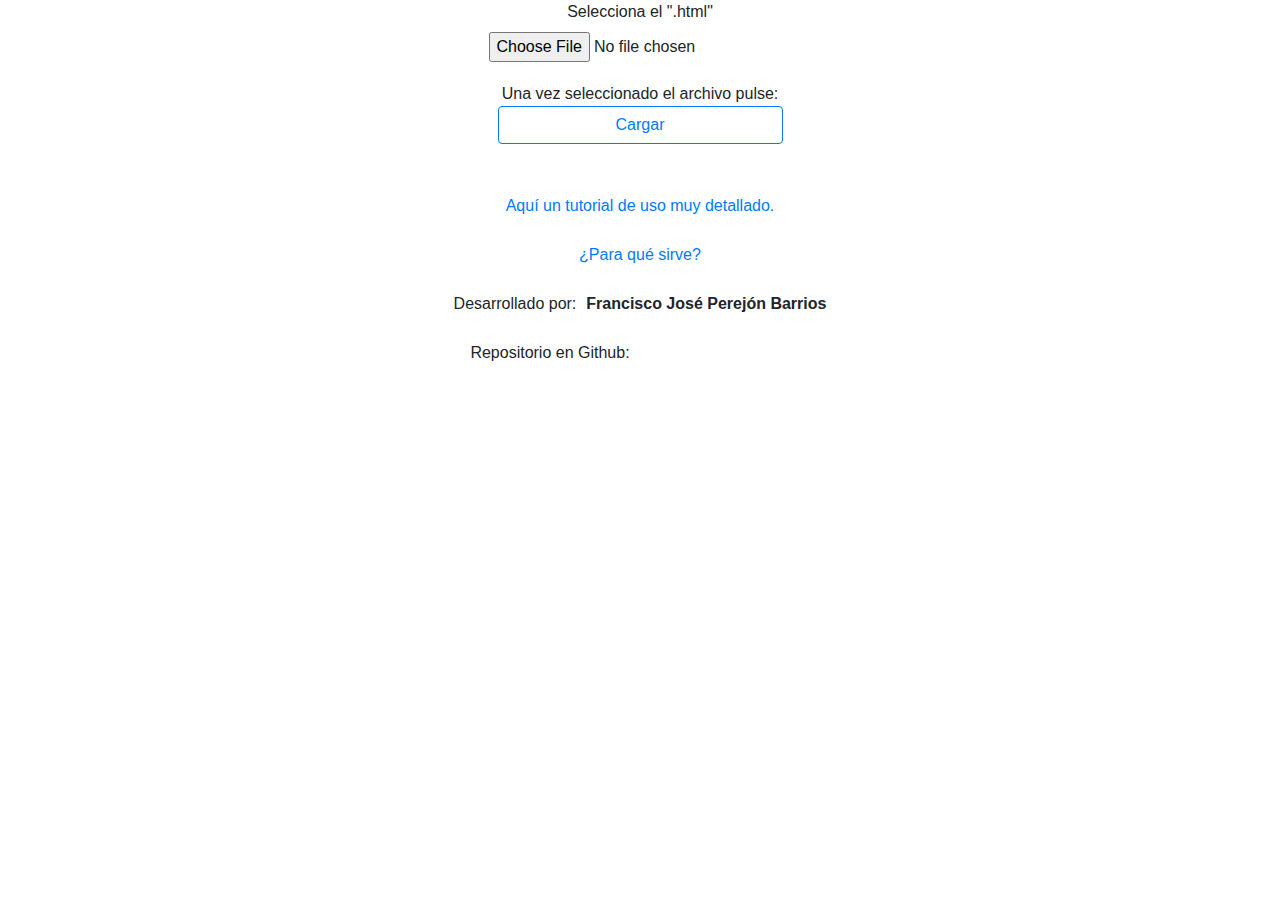
==== index.html @ 7d4885a4 "fix: Se ha mejorado el tutorial" ====
<!doctype html>
<html lang="en">
  <head>
    <title>AgrupaForm</title>
    <link rel="icon" type="image/png" href="resources/groupIcon.png">
    <!-- Required meta tags -->
    <meta charset="utf-8">
    <meta name="viewport" content="width=device-width, initial-scale=1, shrink-to-fit=no">
    <link rel="stylesheet" type="text/css" href="resources/sheet.css">

    <!-- Bootstrap CSS -->
    <link rel="stylesheet" href="https://stackpath.bootstrapcdn.com/bootstrap/4.3.1/css/bootstrap.min.css" integrity="sha384-ggOyR0iXCbMQv3Xipma34MD+dH/1fQ784/j6cY/iJTQUOhcWr7x9JvoRxT2MZw1T" crossorigin="anonymous">
  </head>
  <body>

    <div class="container">
        <div id="seccion1">
            
            <div class="row justify-content-center">
                <label for="input-file">Selecciona el ".html"</label>
            </div>
            <div class="row justify-content-center">
                <input type="file" id="input-file">
            </div>
            <div class="row justify-content-center" style="margin-top: 20px;">
                Una vez seleccionado el archivo pulse:
            </div>
            <div class="row justify-content-center">
                <button id="cargar" class="col-3 btn btn-outline-primary">Cargar</button>
            </div>
            <div class="row justify-content-center" style="margin-top: 50px;">
                <a href="./tutorial.html">Aquí un tutorial de uso muy detallado.</a>
            </div>
            <div class="row justify-content-center" style="margin-top: 25px;">
                <a href="#dialogosirve" data-toggle="modal" data-target="#dialogosirve">¿Para qué sirve?</a>
                <div class="modal fade" id="dialogosirve">
                    <div class="modal-dialog modal-lg modal-dialog-centered">
                      <div class="modal-content" style="text-align: justify;">
                  
                        <!-- cabecera del diálogo -->
                        <div class="modal-header">
                          <h4 class="modal-title">¿Para qué sirve?</h4>
                          <button type="button" class="close" data-dismiss="modal">X</button>
                        </div>
                  
                        <!-- cuerpo del diálogo -->
                        <div class="modal-body">
                            Es una aplicación que permite analizar en profundidad los resultados de las encuestas de GoogleForms. Se 
                            podrá seleccionar <strong>aquellas respuestas</strong> en las que estemos interesados para <strong>combinar y segregar 
                            sus datos</strong>. <br><br>
                            Por ejemplo, se podrían segregar los datos por género, edad, destino de preferencia y medio 
                            de transporte, de tal manera que podremos ver el porcentaje de respuestas de aquellas personas de género 
                            femenino,
                            edad entre 18-25 años que quieran viajar por España en avión.
                            <br><br>
                            <a href="./tutorial.html">Aquí más detallado el proceso.</a>
                        </div>
                  
                        <!-- pie del diálogo -->
                        <div class="modal-footer">
                          <button type="button" class="btn btn-secondary" data-dismiss="modal">Cerrar</button>
                        </div>
                  
                      </div>
                    </div>
                  </div> 
            </div>

            <div class="row justify-content-center">

                <script src="https://unpkg.com/@lottiefiles/lottie-player@latest/dist/lottie-player.js"></script>
                <lottie-player src="https://assets4.lottiefiles.com/private_files/lf30_vdqxTM.json" id="animacion1"  background="transparent"  speed="1"    loop autoplay></lottie-player>
                
            </div>
            
            <div style="margin-top:25px" class="row justify-content-center">
                Desarrollado por: <strong style="margin-left: 10px;"> Francisco José Perejón Barrios</strong>
               
            </div>
            <div style="margin-top:25px" class="row justify-content-center">
               Repositorio en Github: <iframe style="margin-left: 10px;" src="https://ghbtns.com/github-btn.html?user=franpb14&repo=AgrupaForm&type=watch&count=false&size=large&v=2" frameborder="0" scrolling="0" width="170" height="30" title="GitHub"></iframe>

            </div>
                </div>
        <div class="desaparece">
           <center><a href="http://www.websmultimedia.com/contador-de-visitas-gratis" title="Contador De Visitas Gratis">
                <img style="border: 0px solid; display: inline;" alt="contador de visitas" src="http://www.websmultimedia.com/contador-de-visitas.php?id=288815"></a><br><a href='http://www.websmultimedia.com/contador-de-visitas-gratis'>Contador de visitas</a><br><a href='http://www.websmultimedia.com/diseno-logotipos'>presupuesto logotipo</a></center>
            <textarea id="content-target"></textarea>
            <div id="tabla"></div>
        </div>

        <br>

        <div id="seccion2">
            <div class="row justify-content-center">
                Selecciona las columnas por las que desea agrupar (Por edad, sector, alguna pregunta...)
                <br>
                Recuerda que si en el excel aparece en la columna B es el numero 1, la C el 2, D-3...
                <br>
                Pon estos números separados por comas (1,2,3):
            </div>
            <div class="row justify-content-center">
                <input id="agrupacion" type="text" ></input>
                <button id="agrupar" class="btn btn-outline-primary">agrupar</button>
                
            </div>
            <div class="row justify-content-center">
                <script src="https://unpkg.com/@lottiefiles/lottie-player@latest/dist/lottie-player.js"></script>
                <lottie-player src="https://assets6.lottiefiles.com/datafiles/6WfDdm3ooQTEs1L/data.json" id="animacion2"  background="transparent"  speed="1"    loop autoplay></lottie-player>
            </div>
               
        </div>
        
        <div id="seccion3">
            <div class="row justify-content-center">
                Igual que con las agrupaciones, selecciona la columna de la que quiere ver la estadística (solo una, sin comas, se puede ir cambiando):
            </div>
            <div class="row justify-content-center">
            
            </div>
            <div class="row justify-content-center">
                <input id="npregunta" type="text"></input>
                
            </div>
            <div class="row justify-content-center" style="margin-top: 20px;">
                Selecciona el tipo de pregunta a estudiar:
                <select id="tipoRespuesta">
                    <option selected>posibilidad de una única respuesta</option>
                    <option >posibilidad de multirrespuesta</option>
                </select>
            </div>
            <div class="row justify-content-center" style="margin-top: 10px">
                <button id="llamarfuncion" class="btn btn-outline-primary">Ver estadísticas</button>

                <!-- Button trigger modal -->
                <input type="image" src="resources/setting.svg" style="width: 30px; margin-left: 10px;"  data-toggle="modal" data-target="#exampleModalCenter">
                
                </input>
                <!-- Modal -->
            <div class="modal fade" id="exampleModalCenter" tabindex="-1" role="dialog" aria-labelledby="exampleModalCenterTitle" aria-hidden="true">
                <div class="modal-dialog modal-dialog-centered" role="document">
                    <div class="modal-content">
                    <div class="modal-header">
                        <h5 class="modal-title" id="exampleModalLongTitle">Ajustes de visualizado</h5>
                        <button type="button" class="close" data-dismiss="modal" aria-label="Close">
                        <span aria-hidden="true">&times;</span>
                        </button>
                    </div>
                    <div class="modal-body">
                        Si ya has cargado una estadística tienes que volver a pulsar <strong>"Ver estadísticas"</strong><br>
                        <label for="colores" class="col-form-label">Colores:</label>
                        <input type="text" class="form-control" id="colores" placeholder='#8FBC8F,#7FFFD4,#D2691E'>
                        
                        <span style="color: grey;">*Por defecto vienen cargados diez colores, rellenar esta opción si se quiere usar colores propios, o si hay más de diez opciones</span>
                        <br>
                        <label for="visualizacion" class="col-form-label">Visualización:</label>
                        <select class="form-control" id="visualizacion">
                            <option selected>pie</option>
                            <option>bar</option>
                            <option>doughnut</option>
                        </select>
                    </div>
                    <div class="modal-footer">
                        <button type="button" class="btn btn-secondary" data-dismiss="modal">Cerrar</button>
                        <button type="button" id="savechanges" data-dismiss="modal" class="btn btn-primary">Guardar cambios</button>
                    </div>
                    </div>
                </div>
            </div>  
            
            </div>
            
               </div>

        <div id="resultado" style="margin-top: 20px;">
            
              
            <div class="row justify-content-center">
                <strong><div id="tituloPregunta" ></div></strong>
            </div>  
            <div class="row justify-content-center">
                Elige las agrupaciones:
            </div>  
            <div class="row justify-content-center">     
                <div id="desplegables"></div>
            </div>
            <div class="row justify-content-center">
                <div id="numTotalesRespuestas" ></div>
            </div>  
            <div class="row justify-content-center">
                <div id="escribeRespuestas" ></div>
            </div>  
            
    
                
            <div id="generador"></div>
        </div>
    </div>

        <script src="https://cdn.jsdelivr.net/npm/chart.js@2.8.0"></script>
        <script src="./carga.js"></script>
        <script src="./cargaAgrupaciones.js"></script>
        <script src="./dibujaGrafico.js"></script>
        <script>
            
            
            
        </script>




    <script src="https://code.jquery.com/jquery-3.3.1.slim.min.js" integrity="sha384-q8i/X+965DzO0rT7abK41JStQIAqVgRVzpbzo5smXKp4YfRvH+8abtTE1Pi6jizo" crossorigin="anonymous"></script>
    <script src="https://cdnjs.cloudflare.com/ajax/libs/popper.js/1.14.7/umd/popper.min.js" integrity="sha384-UO2eT0CpHqdSJQ6hJty5KVphtPhzWj9WO1clHTMGa3JDZwrnQq4sF86dIHNDz0W1" crossorigin="anonymous"></script>
    <script src="https://stackpath.bootstrapcdn.com/bootstrap/4.3.1/js/bootstrap.min.js" integrity="sha384-JjSmVgyd0p3pXB1rRibZUAYoIIy6OrQ6VrjIEaFf/nJGzIxFDsf4x0xIM+B07jRM" crossorigin="anonymous"></script>
  
</body>
</html>
---- resources/sheet.css ----
.desaparece{
    position:absolute;
    left: -20000px;
}
#seccion2{
    position:absolute;
    left:-2500px;
    transition:left 1s linear;
}
#seccion3{
    position: absolute;
    left:-2500px;
    transition:left 1s linear;
}
#animacion1{
    margin-left:20%;
    width: 75%;
}
#animacion2{
    margin-left:10%;
    width: 60%;
}
#resultado{
    opacity: 0;
}
@media only screen and (max-width: 600px) {
    #animacion2 {
      width:100%;
      margin-left: 0%;
    }
    #animacion1{
        margin-left:0%;
        width: 100%;
    }
  }
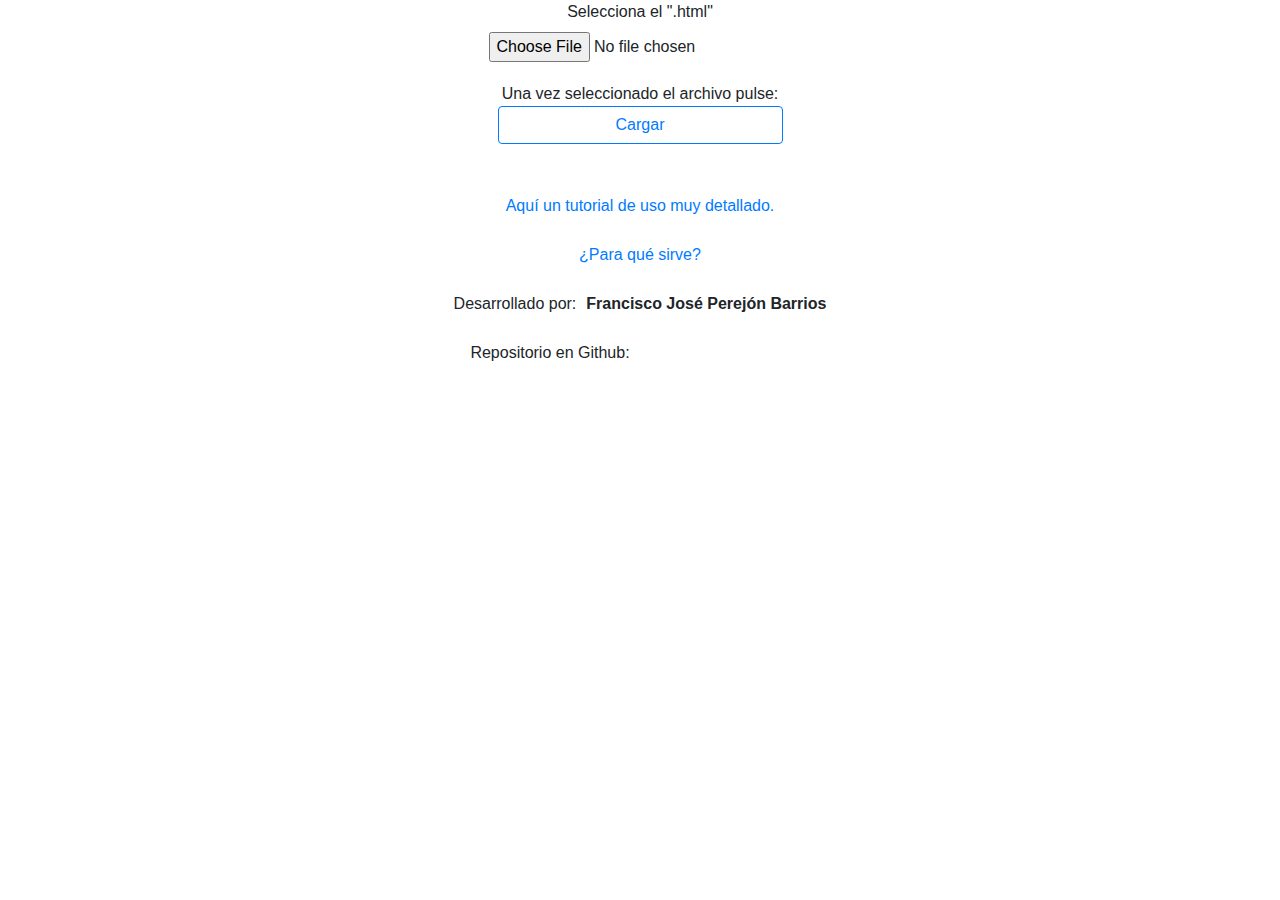
==== commit 5f7b427b: "pequeñas faltas de ortografía" ====
--- a/index.html
+++ b/index.html
@@ -46,7 +46,7 @@
                         <!-- cuerpo del diálogo -->
                         <div class="modal-body">
                             Es una aplicación que permite analizar en profundidad los resultados de las encuestas de GoogleForms. Se 
-                            podrá seleccionar <strong>aquellas respuestas</strong> en las que estemos interesados para <strong>combinar y segregar 
+                            podrán seleccionar <strong>aquellas respuestas</strong> en las que estemos interesados para <strong>combinar y segregar 
                             sus datos</strong>. <br><br>
                             Por ejemplo, se podrían segregar los datos por género, edad, destino de preferencia y medio 
                             de transporte, de tal manera que podremos ver el porcentaje de respuestas de aquellas personas de género 
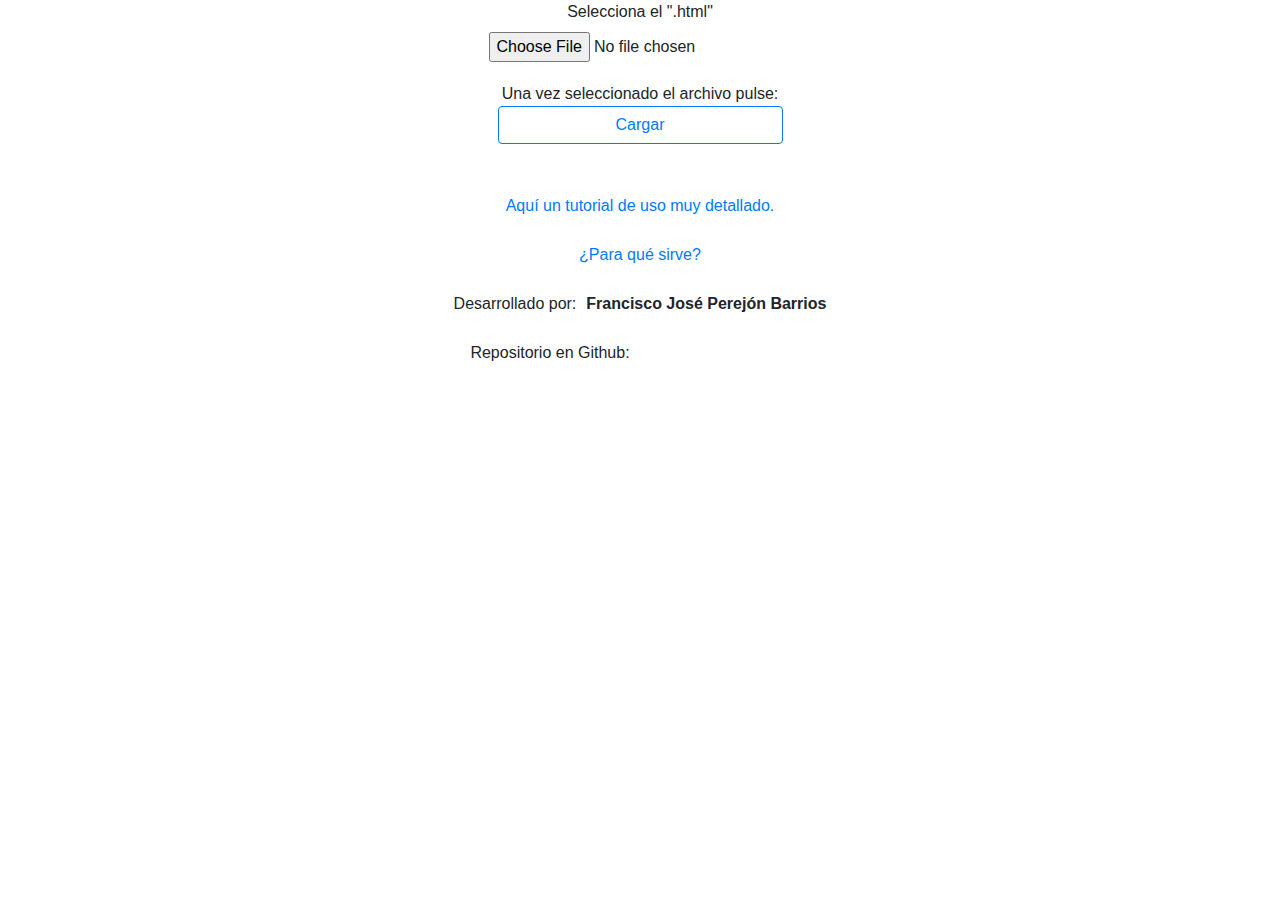
==== commit 84cf3fc5: "feat: Se ha simplificado la elección de columnas" ====
--- a/index.html
+++ b/index.html
@@ -41,6 +41,7 @@
                         <div class="modal-header">
                           <h4 class="modal-title">¿Para qué sirve?</h4>
                           <button type="button" class="close" data-dismiss="modal">X</button>
+
                         </div>
                   
                         <!-- cuerpo del diálogo -->
@@ -92,15 +93,13 @@
         <br>
 
         <div id="seccion2">
-            <div class="row justify-content-center">
-                Selecciona las columnas por las que desea agrupar (Por edad, sector, alguna pregunta...)
-                <br>
-                Recuerda que si en el excel aparece en la columna B es el numero 1, la C el 2, D-3...
-                <br>
-                Pon estos números separados por comas (1,2,3):
-            </div>
-            <div class="row justify-content-center">
-                <input id="agrupacion" type="text" ></input>
+            <div class="row justify-content-start">
+                Selecciona las preguntas por las que desea agrupar (puede seleccionar más de una) y selecciona sólo una a estudiar (esto se puede cambiar en el siguiente paso sin necesidad de rehacerlo todo)
+            </div>
+            <div id="eligeColumnas" class="row justfy-content-center">
+
+            </div>
+            <div class="row justify-content-center">
                 <button id="agrupar" class="btn btn-outline-primary">agrupar</button>
                 
             </div>
@@ -112,25 +111,19 @@
         </div>
         
         <div id="seccion3">
-            <div class="row justify-content-center">
-                Igual que con las agrupaciones, selecciona la columna de la que quiere ver la estadística (solo una, sin comas, se puede ir cambiando):
-            </div>
-            <div class="row justify-content-center">
-            
-            </div>
-            <div class="row justify-content-center">
-                <input id="npregunta" type="text"></input>
-                
-            </div>
-            <div class="row justify-content-center" style="margin-top: 20px;">
-                Selecciona el tipo de pregunta a estudiar:
+            
+            <div class="row justify-content-center" >
+                Tipo de pregunta a estudiar:
                 <select id="tipoRespuesta">
                     <option selected>posibilidad de una única respuesta</option>
                     <option >posibilidad de multirrespuesta</option>
                 </select>
             </div>
+            <div style="margin-top: 10px;" class="row justify-content-center">
+                <p style="color: gray;">(selecciona multirrespuesta si la pregunta a estudiar era una pregunta tipo "Casillas" o "Cuadrícula de casillas")</p>
+            </div>
             <div class="row justify-content-center" style="margin-top: 10px">
-                <button id="llamarfuncion" class="btn btn-outline-primary">Ver estadísticas</button>
+                <button id="llamarfuncion"  class="btn btn-outline-primary">Ver estadísticas</button>
 
                 <!-- Button trigger modal -->
                 <input type="image" src="resources/setting.svg" style="width: 30px; margin-left: 10px;"  data-toggle="modal" data-target="#exampleModalCenter">
@@ -173,7 +166,33 @@
                </div>
 
         <div id="resultado" style="margin-top: 20px;">
-            
+            <!-- Button trigger modal -->
+            <div style="margin-bottom: 25px;" class="row justify-content-center">
+            <button  type="button" class="btn btn-outline-primary" data-toggle="modal" data-target="#exampleModalTabla">
+                Cambiar pregunta a estudiar
+            </button>
+            </div>
+            
+            <!-- Modal -->
+            <div class="modal fade" id="exampleModalTabla" tabindex="-1" role="dialog" aria-labelledby="exampleModalTabla" aria-hidden="true">
+                <div class="modal-dialog modal-lg modal-dialog-centered" role="document">
+                <div class="modal-content">
+                    <div class="modal-header">
+                    <h5 class="modal-title" id="exampleModalLongTitle">Cambiar pregunta a estudiar</h5>
+                    <button type="button" class="close" data-dismiss="modal" aria-label="Close">
+                        <span aria-hidden="true">&times;</span>
+                    </button>
+                    </div>
+                    <div id="modalTabla" class="modal-body">
+                    
+                    </div>
+                    <div class="modal-footer">
+                    <button type="button" class="btn btn-secondary" data-dismiss="modal">Close</button>
+                    <button id="cambiarNPregunta" type="button" data-dismiss="modal" class="btn btn-primary">Guardar pregunta</button>
+                    </div>
+                </div>
+                </div>
+            </div>
               
             <div class="row justify-content-center">
                 <strong><div id="tituloPregunta" ></div></strong>
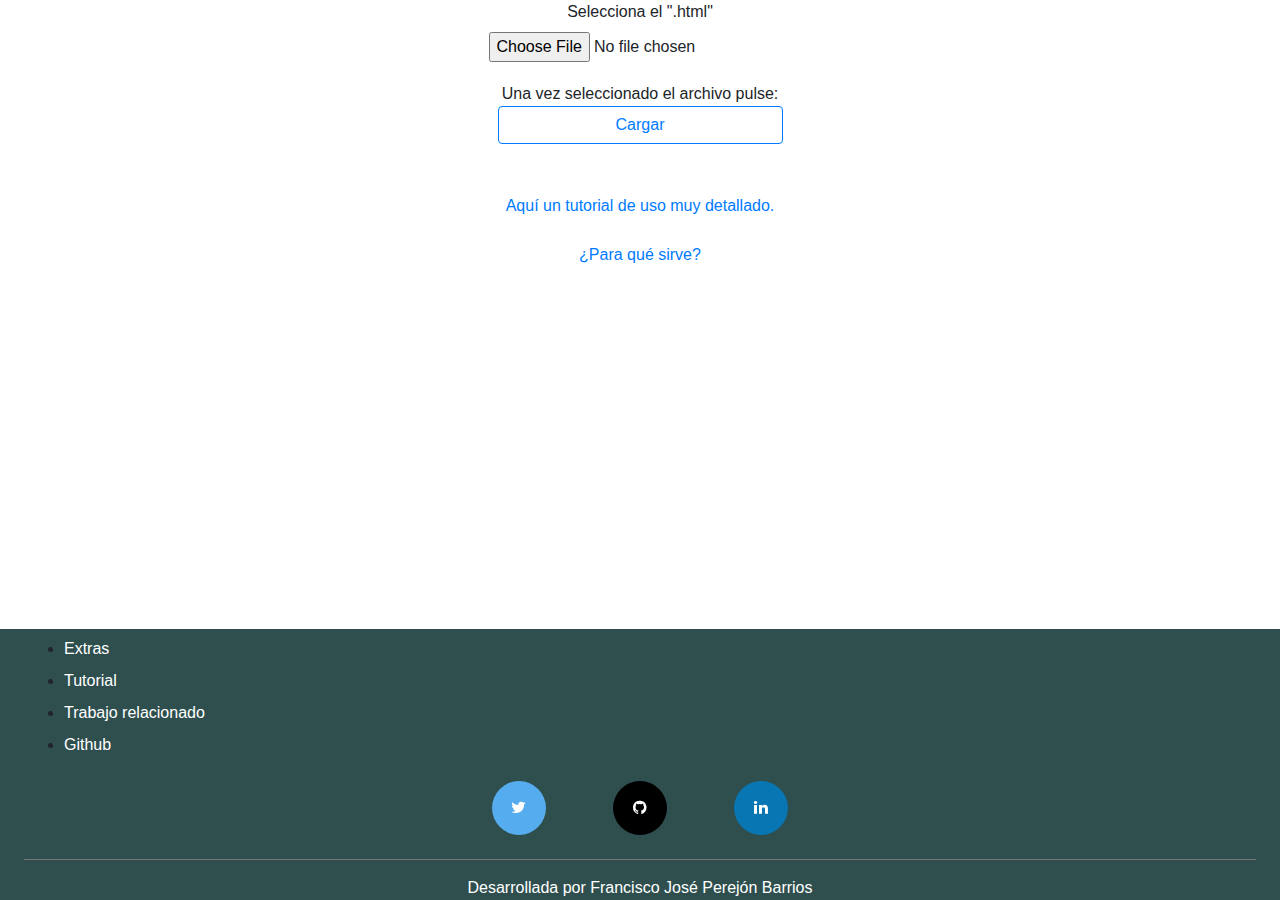
==== commit 813bd3f4: "Añadido footer" ====
--- a/index.html
+++ b/index.html
@@ -9,10 +9,12 @@
     <link rel="stylesheet" type="text/css" href="resources/sheet.css">
 
     <!-- Bootstrap CSS -->
+    <link href="https://unpkg.com/tailwindcss@^2/dist/tailwind.min.css" rel="stylesheet">
+    <link href="https://maxcdn.bootstrapcdn.com/font-awesome/4.7.0/css/font-awesome.min.css" rel="stylesheet" >
     <link rel="stylesheet" href="https://stackpath.bootstrapcdn.com/bootstrap/4.3.1/css/bootstrap.min.css" integrity="sha384-ggOyR0iXCbMQv3Xipma34MD+dH/1fQ784/j6cY/iJTQUOhcWr7x9JvoRxT2MZw1T" crossorigin="anonymous">
   </head>
-  <body>
-
+  <body >
+<div id="maincontainer" style="background-color: white;" class="container-fluid">
     <div class="container">
         <div id="seccion1">
             
@@ -74,14 +76,7 @@
                 
             </div>
             
-            <div style="margin-top:25px" class="row justify-content-center">
-                Desarrollado por: <strong style="margin-left: 10px;"> Francisco José Perejón Barrios</strong>
-               
-            </div>
-            <div style="margin-top:25px" class="row justify-content-center">
-               Repositorio en Github: <iframe style="margin-left: 10px;" src="https://ghbtns.com/github-btn.html?user=franpb14&repo=AgrupaForm&type=watch&count=false&size=large&v=2" frameborder="0" scrolling="0" width="170" height="30" title="GitHub"></iframe>
-
-            </div>
+            
                 </div>
         <div class="desaparece">
            <center><a href="http://www.websmultimedia.com/contador-de-visitas-gratis" title="Contador De Visitas Gratis">
@@ -114,7 +109,7 @@
             
             <div class="row justify-content-center" >
                 Tipo de pregunta a estudiar:
-                <select id="tipoRespuesta">
+                <select  style="margin-left: 5px;"  id="tipoRespuesta">
                     <option selected>posibilidad de una única respuesta</option>
                     <option >posibilidad de multirrespuesta</option>
                 </select>
@@ -140,7 +135,7 @@
                         </button>
                     </div>
                     <div class="modal-body">
-                        Si ya has cargado una estadística tienes que volver a pulsar <strong>"Ver estadísticas"</strong><br>
+                        
                         <label for="colores" class="col-form-label">Colores:</label>
                         <input type="text" class="form-control" id="colores" placeholder='#8FBC8F,#7FFFD4,#D2691E'>
                         
@@ -187,7 +182,7 @@
                     
                     </div>
                     <div class="modal-footer">
-                    <button type="button" class="btn btn-secondary" data-dismiss="modal">Close</button>
+                    <button type="button" class="btn btn-secondary" data-dismiss="modal">Cerrar</button>
                     <button id="cambiarNPregunta" type="button" data-dismiss="modal" class="btn btn-primary">Guardar pregunta</button>
                     </div>
                 </div>
@@ -215,17 +210,61 @@
             <div id="generador"></div>
         </div>
     </div>
+</div>
 
         <script src="https://cdn.jsdelivr.net/npm/chart.js@2.8.0"></script>
         <script src="./carga.js"></script>
         <script src="./cargaAgrupaciones.js"></script>
         <script src="./dibujaGrafico.js"></script>
+        <div id="footer" class="footer">
+            <div class="max-w-screen-xl mx-auto px-4">
+                <ul class="max-w-screen-md mx-auto text-lg font-light flex flex-wrap justify-between">
+                    <li class="my-2">
+                        <a style="color: white;" href="./extras.html">
+                            Extras
+                        </a>
+                    </li>
+                    <li class="my-2">
+                        <a style="color: white;" href="./tutorial.html">
+                          Tutorial
+                        </a>
+                    </li>
+                    <li class="my-2">
+                        <a style="color: white;" href="https://cuestionariotis.tk/respuestas.html">
+                                Trabajo relacionado
+                        </a>
+                    </li>
+                    <li class="my-2">
+                        <a style="color: white;" href="https://github.com/franpb14/AgrupaForm">
+                                Github
+                        </a>
+                    </li>
+                    
+                </ul>
+                
+                <div class="row justify-content-center">
+                    <a style="margin-right: 5%;" href="https://twitter.com/franpb14" target="_blank" class="btn-social btn-twitter"><i class="fa fa-twitter"></i></a>
+                    <a style="margin-right: 5%;" href="https://github.com/franpb14" target="_blank" class="btn-social btn-github"><i class="fa fa-github"></i></a>
+                    <a  href="https://www.linkedin.com/in/francisco-josé-perejón-barrios-389b9a204" target="_blank" class="btn-social btn-linkedin"><i class="fa fa-linkedin"></i></a>
+                </div>
+                <hr style="background-color: grey;">
+                <div  style="color: white;" class="row justify-content-center">
+                    Desarrollada por Francisco José Perejón Barrios
+                </div>
+            </div>
+        </div>
         <script>
-            
-            
-            
+            let maincontainer =document.getElementById("maincontainer")
+            let footer =document.getElementById("footer")
+            maincontainer.style.marginBottom = getComputedStyle(footer).height
+            window.onclick=()=>{
+            
+                
+            maincontainer.style.marginBottom = getComputedStyle(footer).height
+            
+                
+            }
         </script>
-
 
 
 
--- a/resources/sheet.css
+++ b/resources/sheet.css
@@ -1,6 +1,9 @@
 .desaparece{
     position:absolute;
     left: -20000px;
+}
+select{
+    border:1px solid black;
 }
 #seccion2{
     position:absolute;
@@ -23,6 +26,94 @@
 #resultado{
     opacity: 0;
 }
+.footer{
+    background-color: darkslategrey;
+    position: fixed;
+    bottom: 0;
+    width: 100%;
+    z-index: -1;
+}
+
+a.btn-social,
+.btn-social
+{
+    border-radius: 50%;
+    color: #ffffff !important;
+    display: inline-block;
+    height: 54px;
+    line-height: 54px;
+    margin: 8px 4px;
+    text-align: center;
+    text-decoration: none;
+    transition: background-color .3s;
+    width: 54px;
+}
+
+.btn-social .fa,.btn-social i
+{
+    backface-visibility: hidden;
+    transform: scale(1);
+    transition: all .25s;
+}
+.btn-social:hover,.btn-social:focus
+{
+    color: #fff;
+    outline: none;
+    text-decoration: none;
+}
+.btn-social:hover .fa,.btn-social:focus .fa,.btn-social:hover i,.btn-social:focus i
+{
+    transform: scale(1.3);
+}
+.btn-social.btn-xs
+{
+    font-size: 9px;
+    height: 24px;
+    line-height: 13px;
+    margin: 6px 2px;
+    width: 24px;
+}
+.btn-social.btn-sm
+{
+    font-size: 13px;
+    height: 36px;
+    line-height: 18px;
+    margin: 6px 2px;
+    width: 36px;
+}
+.btn-social.btn-lg
+{
+    font-size: 22px;
+    height: 72px;
+    line-height: 40px;
+    margin: 10px 6px;
+    width: 72px;
+}
+
+.btn-linkedin
+{
+    background-color: #0976b4;
+}
+.btn-linkedin:hover
+{
+    background-color: #0b96e5;
+}
+.btn-github
+{
+    background-color: #000000;
+}
+.btn-github:hover
+{
+    background-color: #06090c;
+}
+.btn-twitter
+{
+    background-color: #55acee;
+}
+.btn-twitter:hover
+{
+    background-color: #83c3f3;
+}
 @media only screen and (max-width: 600px) {
     #animacion2 {
       width:100%;
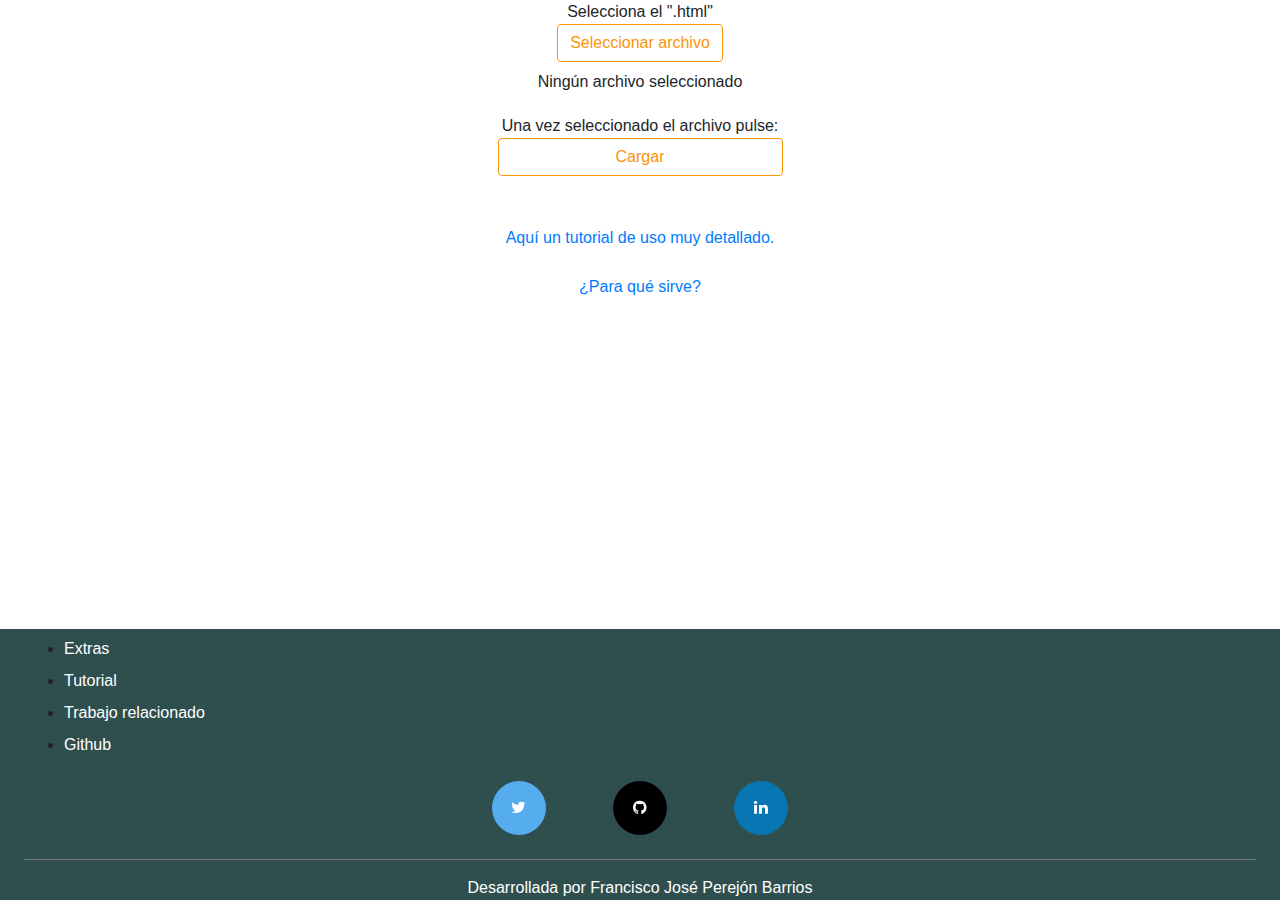
==== commit 0374c06f: "Pequeños cambios estéticos" ====
--- a/index.html
+++ b/index.html
@@ -17,12 +17,22 @@
 <div id="maincontainer" style="background-color: white;" class="container-fluid">
     <div class="container">
         <div id="seccion1">
-            
-            <div class="row justify-content-center">
-                <label for="input-file">Selecciona el ".html"</label>
-            </div>
-            <div class="row justify-content-center">
-                <input type="file" id="input-file">
+            <div class="row justify-content-center">
+                Selecciona el ".html"
+            </div>
+            <div class="row justify-content-center">
+                <label style="cursor: pointer; " class="btn btn-outline-primary" for="input-file">Seleccionar archivo</label>
+            </div>
+            <div class="row justify-content-center">
+                <div id="Archivo">Ningún archivo seleccionado</div>
+                <input hidden type="file" id="input-file">
+
+                <script>
+                    document.getElementById('input-file').onchange = function () {
+                        document.getElementById("Archivo").innerText= document.getElementById('input-file').files[0].name;
+                    }
+                </script>
+                
             </div>
             <div class="row justify-content-center" style="margin-top: 20px;">
                 Una vez seleccionado el archivo pulse:
@@ -220,7 +230,7 @@
             <div class="max-w-screen-xl mx-auto px-4">
                 <ul class="max-w-screen-md mx-auto text-lg font-light flex flex-wrap justify-between">
                     <li class="my-2">
-                        <a style="color: white;" href="./extras.html">
+                        <a style="color: white;" href="./extras.html" >
                             Extras
                         </a>
                     </li>
@@ -248,8 +258,8 @@
                     <a  href="https://www.linkedin.com/in/francisco-josé-perejón-barrios-389b9a204" target="_blank" class="btn-social btn-linkedin"><i class="fa fa-linkedin"></i></a>
                 </div>
                 <hr style="background-color: grey;">
-                <div  style="color: white;" class="row justify-content-center">
-                    Desarrollada por Francisco José Perejón Barrios
+                <div style="color: white;" class="row justify-content-center">
+                    <div class="col-6" style="text-align: center;">Desarrollada por Francisco José Perejón Barrios</div>
                 </div>
             </div>
         </div>
@@ -260,7 +270,7 @@
             window.onclick=()=>{
             
                 
-            maincontainer.style.marginBottom = getComputedStyle(footer).height
+                maincontainer.style.marginBottom = getComputedStyle(footer).height
             
                 
             }
--- a/resources/sheet.css
+++ b/resources/sheet.css
@@ -14,6 +14,14 @@
     position: absolute;
     left:-2500px;
     transition:left 1s linear;
+}
+.btn-outline-primary{
+    border-color:#fb9407 !important;
+    color: #fb9407 !important;
+}
+.btn-outline-primary:hover{
+    color: white !important;
+    background-color: #fb9407 !important;
 }
 #animacion1{
     margin-left:20%;
@@ -104,7 +112,7 @@
 }
 .btn-github:hover
 {
-    background-color: #06090c;
+    background-color: #1a1c1d;
 }
 .btn-twitter
 {
